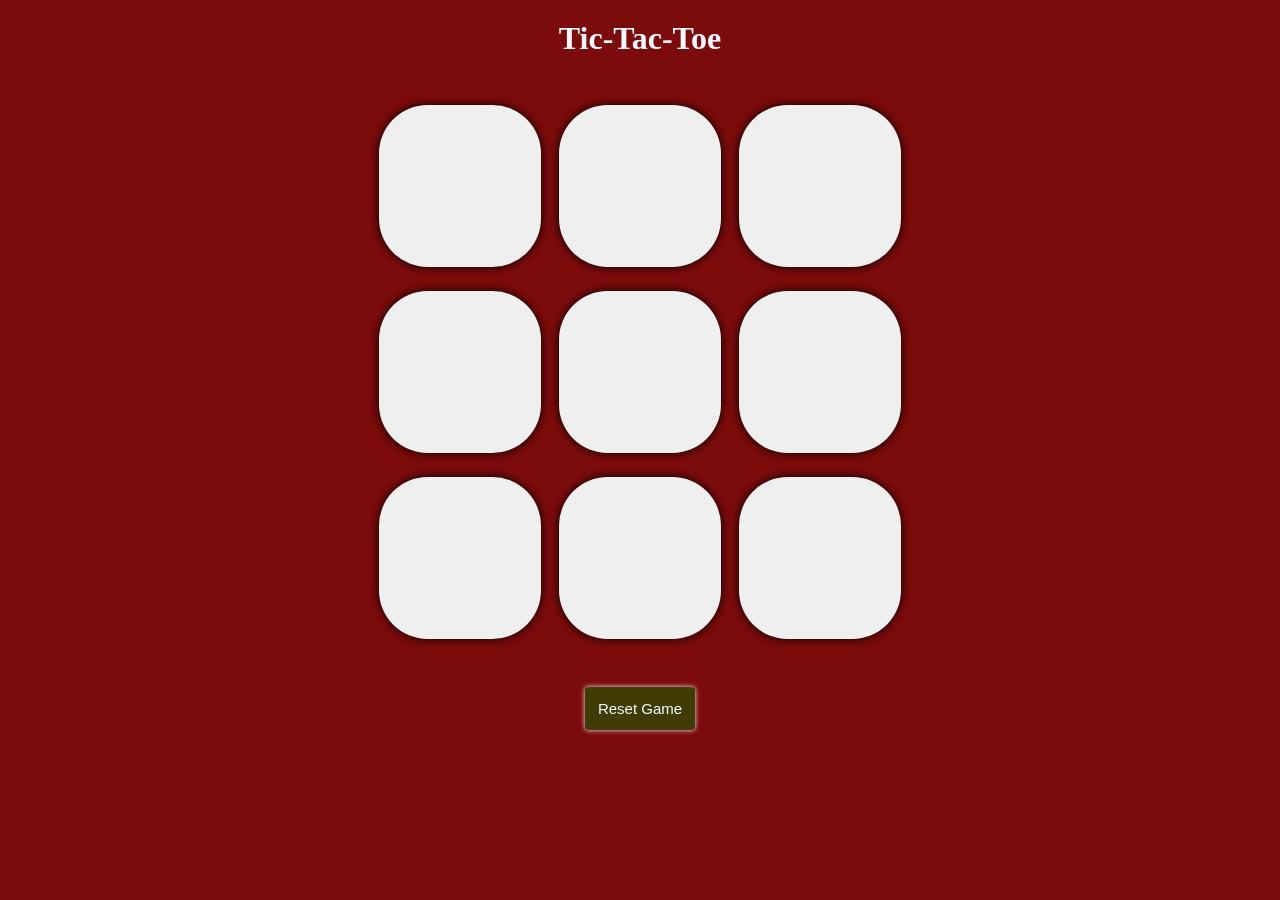
==== index.html @ 15ce7544 "Initial commit" ====
<!DOCTYPE html>
<html lang="en">
<head>
    <meta charset="UTF-8">
    <meta name="viewport" content="width=device-width, initial-scale=1.0">
    <title>Tic-Tac-Toe</title>
    <link rel="stylesheet" href="style.css">
</head>
<body>
    <main>
     <h1>Tic-Tac-Toe</h1>
     <div class="container">
     <div class="game">
        <button class="box"></button>
        <button class="box"></button>
        <button class="box"></button>
        <button class="box"></button>
        <button class="box"></button>
        <button class="box"></button>
        <button class="box"></button>
        <button class="box"></button>
        <button class="box"></button>
     </div>
     </div>
     <button id="reset">Reset Game</button>
    </main>

</body>
</html>
---- style.css ----
*{
    margin: 0;
    padding: 0;
}
h1{
    margin-top: 20px;
}

body{
    background-color: rgb(124, 11, 11);
    text-align: center;
    color:aliceblue;
}

.container{
    height: 70vh;
    display: flex;
    flex-wrap: wrap;
    justify-content: center;
    align-items: center;
}

.game{
    height: 60vmin;
    width:60vmin;
    display: flex;
    flex-wrap: wrap;
    justify-content: center;
    align-items: center;
    gap: 2vmin;
}

.box{
    height: 18vmin;
    width: 18vmin;
    border-radius: 30%;
    border: none;
    box-shadow: 0 0 0.6rem;
    font-size: 60px;
}

#reset{
    padding: 0.8rem;
    font-size: 15px;
    background-color: rgb(65, 59, 6);
    color:azure;
    border-radius: 5%;
    border:none;
    box-shadow: 0 0 0.3rem;
}
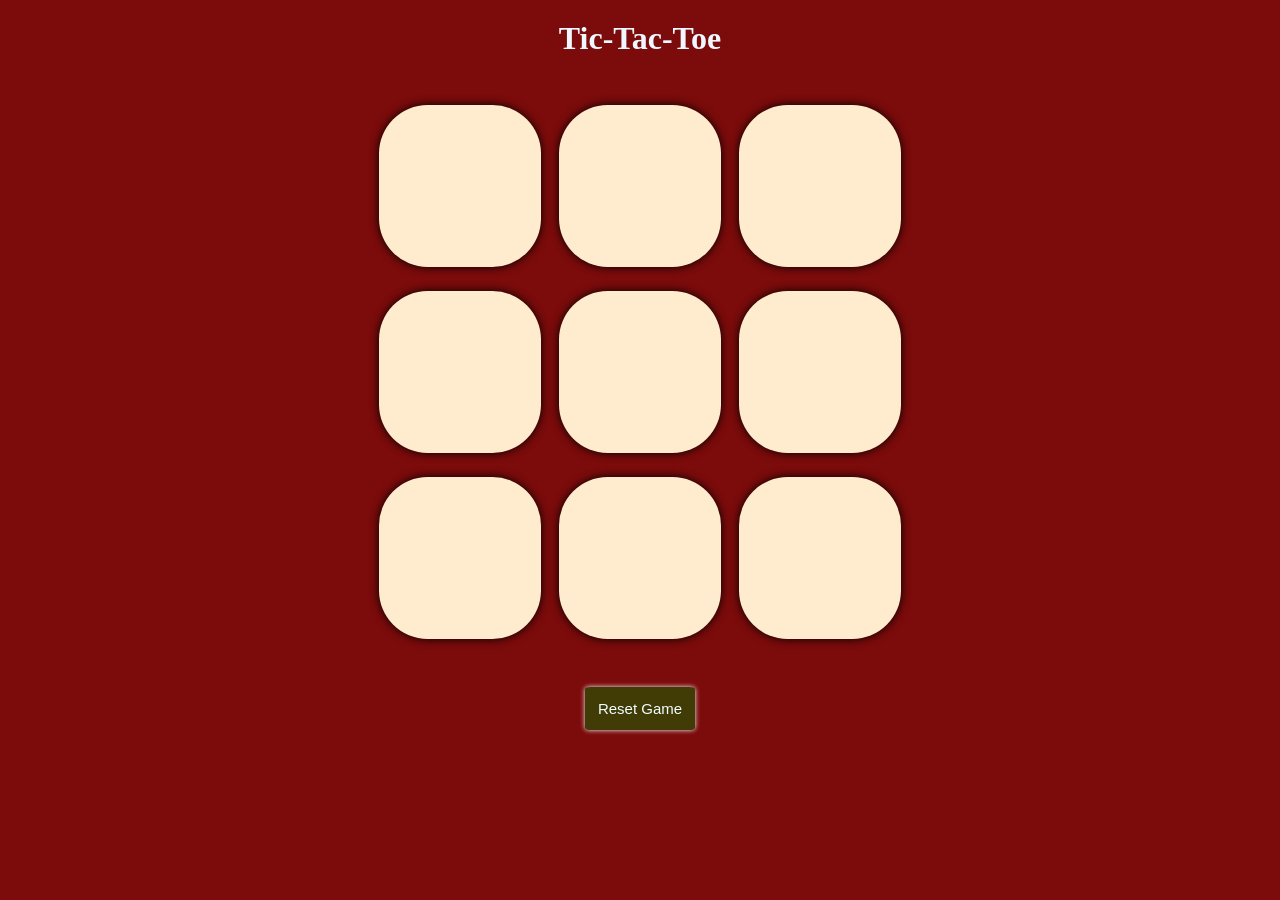
==== commit c13742c2: "updated js" ====
--- a/index.html
+++ b/index.html
@@ -7,6 +7,10 @@
     <link rel="stylesheet" href="style.css">
 </head>
 <body>
+  <div class="msg-container hide">
+    <p id="msg">winner</p>
+    <button id="new-btn">New Game</button>
+  </div>
     <main>
      <h1>Tic-Tac-Toe</h1>
      <div class="container">
@@ -24,6 +28,6 @@
      </div>
      <button id="reset">Reset Game</button>
     </main>
-
+  <script src="app.js"></script>
 </body>
 </html>
--- a/style.css
+++ b/style.css
@@ -32,11 +32,13 @@
 
 .box{
     height: 18vmin;
+    color:black;
     width: 18vmin;
     border-radius: 30%;
     border: none;
     box-shadow: 0 0 0.6rem;
     font-size: 60px;
+    background-color: blanchedalmond;
 }
 
 #reset{
@@ -47,4 +49,25 @@
     border-radius: 5%;
     border:none;
     box-shadow: 0 0 0.3rem;
+}
+
+#new-btn{
+    margin-top: 10px;
+    padding: 0.5rem;
+    font-size: 15px;
+    background-color: rgb(65, 59, 6);
+    color:azure;
+    border-radius: 5%;
+    border:none;
+    box-shadow: 0 0 0.3rem;
+}
+
+#msg{
+    margin-top: 4px;
+    color:blanchedalmond;
+    font-size: 30px;
+}
+
+.hide{
+    display:none;
 }
